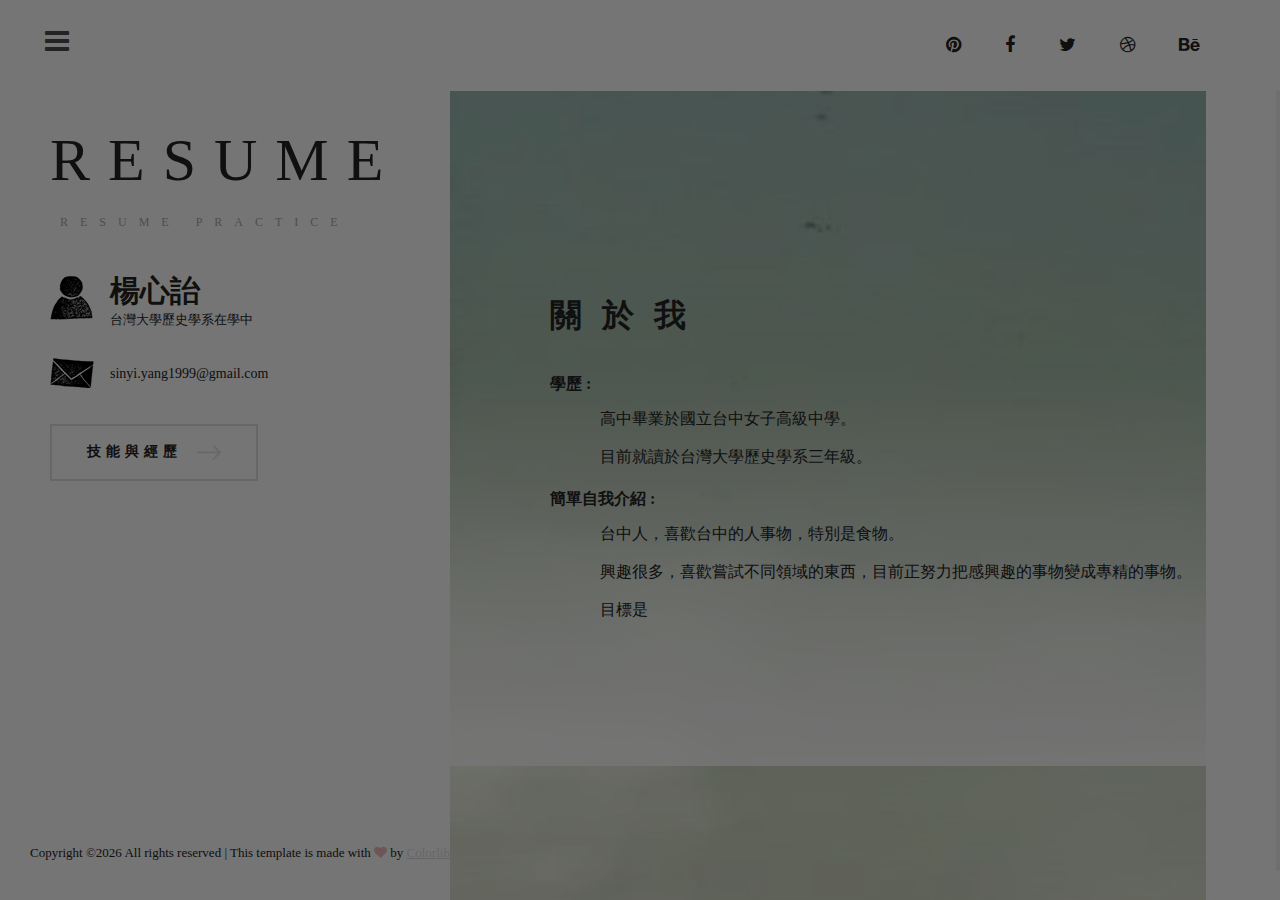
==== about.html @ d076d5e2 "Add files via upload" ====
<!DOCTYPE html>
<html lang="zxx">
<head>
	<title>B06103059 RESUME</title>
	<meta charset="UTF-8">
	<meta name="description" content="Nissa Photography studio html template">
	<meta name="keywords" content="industry, html">
	<meta name="viewport" content="width=device-width, initial-scale=1.0">
	
	<!-- Favicon -->
	<link href="img/favicon.ico" rel="shortcut icon"/>

	<!-- Google font -->
	<link href="https://fonts.googleapis.com/css?family=Open+Sans:300,300i,400,400i,600,600i,700,700i&display=swap" rel="stylesheet">
	<link href="https://fonts.googleapis.com/css?family=Playfair+Display:400,900&display=swap" rel="stylesheet">

	<!-- Stylesheets -->
	<link rel="stylesheet" href="css/bootstrap.min.css"/>
	<link rel="stylesheet" href="css/font-awesome.min.css"/>
	<link rel="stylesheet" href="css/magnific-popup.css"/>
	<link rel="stylesheet" href="css/owl.carousel.min.css"/>

	<!-- Main Stylesheets -->
	<link rel="stylesheet" href="css/style.css"/>


	<!--[if lt IE 9]>
		<script src="https://oss.maxcdn.com/html5shiv/3.7.2/html5shiv.min.js"></script>
		<script src="https://oss.maxcdn.com/respond/1.4.2/respond.min.js"></script>
	<![endif]-->

</head>
<body>
	<!-- Page Preloder -->
	<div id="preloder">
		<div class="loader"></div>
	</div>

	<!-- Main section start -->
	<div class="main-site-warp">
		<div class="site-menu-warp">
			<div class="close-menu">x</div>
			<!-- Main menu -->
			<ul class="site-menu">
				<li><a href="index.html">首頁</a></li>
				<li><a href="about.html" class="active">關於我</a></li>
				<li><a href="portfolio.html">經歷</a></li>
				<li><a href="contact.html">聯絡</a></li>
			</ul>
		</div>
		<header class="header-section">
			<div class="nav-switch">
				<i class="fa fa-bars"></i>
			</div>
			<div class="header-social">
				<a href=""><i class="fa fa-pinterest"></i></a>
				<a href=""><i class="fa fa-facebook"></i></a>
				<a href=""><i class="fa fa-twitter"></i></a>
				<a href=""><i class="fa fa-dribbble"></i></a>
				<a href=""><i class="fa fa-behance"></i></a>
			</div>
		</header>
		<div class="site-content-warp">
			<!-- Left Side section -->
			<div class="main-sidebar">
				<div class="mb-warp">
					<a href="index.html" class="site-logo">
						<h2>RESUME</h2>
						<p>Resume Practice</p>
					</a>
					<div class="about-info">
						<h2>楊心詒</h2>
						<p>台灣大學歷史學系在學中</p>
					</div>
					<ul class="contact-info">
						<li><a href="sinyi.yang1999@gmail.com">sinyi.yang1999@gmail.com</a></li>
					</ul>
					<a href="portfolio.html" class="site-btn">技能與經歷<img src="img/arrow-right.png" alt=""></a>
				</div>
			</div>
			<!-- Left Side section end -->
			<!-- Page start -->
			<div class="page-section about-page">
				<div class="about-section">
					<div class="video-section set-bg" data-setbg="img/about_background.png">
						<div class="about-box">
							<h2>關於我</h2>
							<div class="introduction">
								<h5>學歷 : </h5>
								<p>高中畢業於國立台中女子高級中學。</p>
								<p>目前就讀於台灣大學歷史學系三年級。</p>
								<h5>簡單自我介紹 : </h5>
								<p>台中人，喜歡台中的人事物，特別是食物。</p>
								<p>興趣很多，喜歡嘗試不同領域的東西，目前正努力把感興趣的事物變成專精的事物。</p>
								<p>目標是</p>
							</div>	
						</div>
					</div>
				</div>
			</div>
			<!-- Page end -->
		</div>
		<div class="copyright"><p><!-- Link back to Colorlib can't be removed. Template is licensed under CC BY 3.0. -->
  Copyright &copy;<script>document.write(new Date().getFullYear());</script> All rights reserved | This template is made with <i class="fa fa-heart" aria-hidden="true"></i> by <a href="https://colorlib.com" target="_blank">Colorlib</a>
  <!-- Link back to Colorlib can't be removed. Template is licensed under CC BY 3.0. --></p></div>
	</div>
	<!-- Main section end -->
	
	<!--====== Javascripts & Jquery ======-->
	<script src="js/jquery-3.2.1.min.js"></script>
	<script src="js/bootstrap.min.js"></script>
	<script src="js/owl.carousel.min.js"></script>
	<script src="js/jquery.nicescroll.min.js"></script>
	<script src="js/circle-progress.min.js"></script>
	<script src="js/jquery.magnific-popup.min.js"></script>
	<script src="js/main.js"></script>

	</body>
</html>
---- css/style.css ----
/* ==================================
-------------------------------------
  NISSA - PHOTOGRAPHY STUDIO TEMPLATE
  Version: 1.0
 ------------------------------------
 ====================================*/

 
/*----------------------------------------*/
/* Template default CSS
/*----------------------------------------*/

html,
body {
	height: 100%;
	/*font-family: "Open Sans", sans-serif;*/
	font-family: "Yu Mincho";
	-webkit-font-smoothing: antialiased;
}

h1,
h2,
h3,
h4,
h5,
h6 {
	margin: 0;
	color: #242424;
	font-weight: 700;
	font-family: "Yu Mincho", serif;
}

h1 {
	font-size: 70px;
}

h2 {
	font-size: 36px;
}

h3 {
	font-size: 30px;
}

h4 {
	font-size: 24px;
}

h5 {
	font-size: 18px;
}

h6 {
	font-size: 16px;
}

p {
	font-size: 13px;
	color: #242424;
	line-height: 2;
}

img {
	max-width: 100%;
}

input:focus,
select:focus,
button:focus,
textarea:focus {
	outline: none;
}

a:hover,
a:focus {
	text-decoration: none;
	outline: none;
}

ul,
ol {
	padding: 0;
	margin: 0;
}

/*---------------------
Helper CSS
 -----------------------*/

.section-title {
	text-align: center;
}

.section-title h2 {
	font-size: 36px;
}

.set-bg {
	background-repeat: no-repeat;
	background-size: cover;
	background-position: top center;
}

.spad {
	padding-top: 105px;
	padding-bottom: 105px;
}

.text-white h1,
.text-white h2,
.text-white h3,
.text-white h4,
.text-white h5,
.text-white h6,
.text-white p,
.text-white span,
.text-white li,
.text-white a {
	color: #fff;
}

/*---------------------
Commom elements
 -----------------------*/

.elements-section {
	padding-right: 30px;
	height: 100%;
}

.element {
	margin-bottom: 70px;
}

.element .el-title {
	margin-bottom: 40px;
}

.element .container {
	margin-left: -15px;
}

/* buttons */

.site-btn {
	display: inline-block;
	font-size: 14px;
	font-weight: 700;
	min-width: 167px;
	padding: 19px 35px;
	text-transform: uppercase;
	color: #242424;
	line-height: 1;
	cursor: pointer;
	text-align: center;
	letter-spacing: 5px;
	border: 2px solid #e1e1e1;
	background: transparent;
}

.site-btn:hover {
	color: #242424;
}

.site-btn img {
	margin-left: 15px;
}

.site-btn.sb-solid {
	background: #242424;
	border-color: #242424;
	color: #fff;
}

.site-btn.sb-solid:hover {
	color: #fff;
}

.site-btn.sb-dark {
	border-color: #242424;
}

/* Preloder */

#preloder {
	position: fixed;
	width: 100%;
	height: 100%;
	top: 0;
	left: 0;
	z-index: 999999;
	background: #000;
}

.loader {
	width: 40px;
	height: 40px;
	position: absolute;
	top: 50%;
	left: 50%;
	margin-top: -13px;
	margin-left: -13px;
	border-radius: 60px;
	animation: loader 0.8s linear infinite;
	-webkit-animation: loader 0.8s linear infinite;
}

@keyframes loader {
	0% {
		-webkit-transform: rotate(0deg);
		transform: rotate(0deg);
		border: 4px solid #f44336;
		border-left-color: transparent;
	}
	50% {
		-webkit-transform: rotate(180deg);
		transform: rotate(180deg);
		border: 4px solid #673ab7;
		border-left-color: transparent;
	}
	100% {
		-webkit-transform: rotate(360deg);
		transform: rotate(360deg);
		border: 4px solid #f44336;
		border-left-color: transparent;
	}
}

@-webkit-keyframes loader {
	0% {
		-webkit-transform: rotate(0deg);
		border: 4px solid #f44336;
		border-left-color: transparent;
	}
	50% {
		-webkit-transform: rotate(180deg);
		border: 4px solid #673ab7;
		border-left-color: transparent;
	}
	100% {
		-webkit-transform: rotate(360deg);
		border: 4px solid #f44336;
		border-left-color: transparent;
	}
}

/* Accordion */

.accordion-area .panel {
	margin-bottom: 19px;
}

.accordion-area .panel-header.active .panel-link {
	color: #fff;
	background-color: #242424;
	border-color: #000;
}

.accordion-area .panel-header.active .panel-link.collapsed {
	color: #242424;
	background-color: transparent;
	border-color: #e1e1e1;
}

.accordion-area .panel-link:after {
	content: "";
	position: absolute;
	width: 20px;
	height: 10px;
	right: 19px;
	top: 50%;
	margin-top: -5px;
	margin-left: -4px;
	background-image: url("../img/arrow-down.png");
	background-repeat: no-repeat;
	-webkit-transform: rotate(0deg);
	transform: rotate(0deg);
	-webkit-transition: all 0.3s;
	transition: all 0.3s;
}

.accordion-area .panel-header.active .panel-link:after {
	-webkit-transform: rotate(180deg);
	transform: rotate(180deg);
}

.accordion-area .panel-header.active .panel-link.collapsed:after {
	-webkit-transform: rotate(0deg);
	transform: rotate(0deg);
}

.accordion-area .panel-link {
	text-align: left;
	background-color: transparent;
	position: relative;
	width: 100%;
	padding: 17px 40px;
	padding-left: 30px;
	font-size: 14px;
	text-transform: uppercase;
	color: #212121;
	font-weight: 700;
	line-height: 1.3;
	cursor: pointer;
	display: block;
	border: 2px solid #e1e1e1;
	-webkit-transition: all 0.4s ease-out 0s;
	transition: all 0.4s ease-out 0s;
}

.accordion-area .panel-body p {
	margin-bottom: 0;
	padding-top: 20px;
}

.accordion-area .panel-body {
	padding: 0 5px;
}

/* Tab */

.tab-element .nav-tabs {
	border-bottom: none;
	margin-bottom: 25px;
}

.tab-element .nav-item {
	margin-right: 10px;
	margin-bottom: 10px;
}

.tab-element .nav-tabs .nav-link {
	border: 2px solid #e1e1e1;
	text-align: left;
	background-color: transparent;
	border-radius: 0;
	position: relative;
	width: 100%;
	padding: 17px 30px;
	font-size: 14px;
	text-transform: uppercase;
	color: #323232;
	font-weight: 700;
	line-height: 1.3;
	cursor: pointer;
}

.tab-element .nav-tabs .nav-item:last-child {
	margin-right: 0;
}

.tab-element .nav-tabs .nav-link.active {
	background: #242424;
	color: #fff;
	border-color: #242424;
}

.tab-element .tab-pane p {
	margin-bottom: 0;
}

/* circle progress  */

.circle-item-warp {
	margin-bottom: 30px;
	overflow: hidden;
}

.circle-progress {
	float: left;
	margin-right: 10px;
}

.circle-progress canvas {
	-webkit-transform: rotate(90deg);
	transform: rotate(90deg);
}

.circle-progress .circle-warp {
	float: left;
	margin-right: 20px;
}

.circle-progress h2 {
	padding-bottom: 18px;
	overflow: hidden;
	font-size: 72px;
	font-family: "Playfair Display", serif;
	line-height: 1;
	font-weight: 900;
	position: relative;
}

.circle-progress h2 span {
	font-size: 40px;
	position: relative;
	top: -30px;
}

.circle-progress-text {
	padding-top: 15px;
}

.circle-progress-text h5 {
	font-weight: 700;
}

.circle-progress-text p {
	margin-bottom: 0;
	color: #828282;
}

/* Icons box  */

.icon-box {
	margin-bottom: 30px;
}

.icon-box .ib-head {
	overflow: hidden;
	display: block;
	margin-bottom: 20px;
}

.icon-box .ib-icon {
	float: left;
	width: 64px;
}

.icon-box h5 {
	padding-top: 5px;
	overflow: hidden;
}

/*------------------
Main Site warp
 ---------------------*/

.main-site-warp {
	height: 100%;
	width: 100%;
	position: relative;
}

.main-site-warp.push-side {
	overflow: hidden;
}

.main-site-warp.push-side .header-section {
	-webkit-transform: translateX(614px);
	transform: translateX(614px);
}

.main-site-warp.push-side .site-content-warp {
	-webkit-transform: translateX(614px);
	transform: translateX(614px);
}

.main-site-warp.push-side .site-menu-warp {
	left: 0;
}

.main-site-warp.push-side .nav-switch {
	opacity: 0;
	visibility: hidden;
}

body.push-side {
	overflow: hidden;
}

body.push-side .nicescroll-rails.nicescroll-rails-hr,
body.push-side #ascrail2000-hr {
	-webkit-transform: translateX(614px);
	transform: translateX(614px);
	-webkit-transition: all 0.4s;
	transition: all 0.4s;
}

.site-menu-warp {
	position: fixed;
	width: 400px;
	height: 100%;
	left: -620px;
	top: 0;
	background: #242424;
	overflow-y: auto;
	z-index: 9999;
	-webkit-transition: all 0.4s;
	transition: all 0.4s;
}

.close-menu {
	font-size: 30px;
	color: #fff;
	margin-left: 48px;
	padding-top: 32px;
	cursor: pointer;
}

.site-menu {
	list-style: none;
	padding-left: 120px;
	padding-top: 160px;
}

.site-menu li {
	display: block;
}

.site-menu li a {
	display: block;
	font-size: 30px;
	color: #fff;
	padding-bottom: 5px;
	margin-bottom: 20px;
	position: relative;
}

.site-menu li a:after {
	position: absolute;
	content: "";
	width: 0;
	height: 3px;
	left: 0;
	bottom: 0;
	background: #fff;
	-webkit-transition: 0.3s;
	transition: 0.3s;
}

.site-menu li a:hover:after,
.site-menu li a.active:after {
	width: 30px;
}

.menu-social {
	padding-left: 185px;
	padding-top: 50px;
}

.menu-social a {
	display: inline-block;
	color: #fff;
	font-size: 18px;
	margin-right: 30px;
	padding: 5px;
	margin-bottom: 20px;
}

/* Header section */

.header-section {
	position: absolute;
	width: 100%;
	top: 0;
	left: 0;
	overflow: hidden;
	padding: 27px 45px;
	z-index: 999;
	background: #fff;
	-webkit-transform: translateX(0);
	transform: translateX(0);
	-webkit-transition: all 0.4s;
	transition: all 0.4s;
}

.nav-switch {
	float: left;
	font-size: 28px;
	color: #4e4e4e;
	line-height: 0;
	cursor: pointer;
	opacity: 1;
	-webkit-transition: all 0.4s;
	transition: all 0.4s;
}

.header-social {
	float: right;
}

.header-social a {
	display: inline-block;
	color: #242424;
	font-size: 18px;
	margin-right: 30px;
	padding: 5px;
}

.site-content-warp {
	position: relative;
	height: 100%;
	padding-top: 91px;
	padding-left: 614px;
	-webkit-transform: translateX(0);
	transform: translateX(0);
	-webkit-transition: all 0.4s;
	transition: all 0.4s;
}

/* Left Side section */

.main-sidebar {
	position: absolute;
	width: 614px;
	height: 100%;
	left: 0;
	top: 0;
	z-index: 99;
}

.main-sidebar .mb-warp {
	padding: 151px 95px 100px 145px;
}

.site-logo {
	display: block;
	margin-bottom: 20px;
}

.site-logo h2 {
	font-size: 60px;
	line-height: 100px;
	text-transform: uppercase;
	font-weight: 400;
	letter-spacing: 18px;
}

.site-logo p {
	font-size: 12px;
	text-transform: uppercase;
	color: #aaaaaa;
	letter-spacing: 12px;
	padding-left: 10px;
	margin-bottom: 0;
}

.about-info {
	list-style: none;
	margin-bottom: 30px;
	position: relative;
}

.about-info:after {
	position: absolute;
	content: "";
	width: 44px;
	height: 47px;
	left: 0px;
	top: 0px;
	background: url("../img/icons/me.png") no-repeat;
}

.about-info h2 {
	font-weight: 900;
	font-size: 30px;
	margin-left: 60px;
	margin-top:40px;
	line-height: 1.1;
}

.about-info p {
	margin-left: 60px;
}

.contact-info {
	list-style: none;
	margin-bottom: 40px;
	margin-left:20px;
	position: relative;
}

.contact-info:after {
	position: absolute;
	content: "";
	width: 44px;
	height: 32px;
	left: -20px;
	top: -5px;
	background: url("../img/icons/email.png") no-repeat;
}

.contact-info li {
	font-size: 14px;
	color: #aaaaaa;
	margin-left: 40px;
	margin-bottom: 5px;
}

.contact-info li a {
	color: #242424;
}

.copyright {
	font-size: 13px;
	color: rgba(130, 130, 130, 0.29);
	position: fixed;
	height: 80px;
	width: 614px;
	left: 0;
	bottom: 0;
	background: #fff;
	padding-left: 145px;
	padding-top: 20px;
}

.copyright a {
	color: rgba(130, 130, 130, 0.29);
	text-decoration: underline;
}

.copyright i {
	color: rgba(204, 17, 17, 0.29);
}

/*------------------
Hero section
 ---------------------*/

.hero-track {
	padding-bottom: 50px;
	overflow: hidden;
}

.hs-item {
	height: 750px;
	max-width:240px;
	float: left;
	margin-left: 30px;
	position: relative;
}


.hs-item:last-child {
	margin-right: 0;
}

.hs-item .hs-info {
	position: absolute;
	left: 0;
	bottom: 0;
	width: 240px;
	height: 455px;
	padding: 44px 0 10px 0;
	background: linear-gradient(rgba(255,255,255,0),rgba(255,255,255,0.7));
	z-index: 1;
}

.hs-item .hs-info:hover {
	position: absolute;
	left: 0;
	bottom: 0;
	width: 240px;
	height: 455px;
	padding: 44px 0 10px 0;
	background:rgba(150,150,150,0.3);
	transition-duration:2s;
	z-index: 1;
}

.hs-item .hs-info p {
	margin-bottom: 5px;
	margin-left:30px;
}

.hs-item .hs-info h5 {
	margin-bottom: 5px;
	margin-top: 320px;
	margin-left:30px;
}

.nicescroll-rails.nicescroll-rails-hr,
#ascrail2000-hr {
	max-width: calc(100% - 717px);
	overflow: hidden;
}

/* --------------
 =================
Other pages
 =================
 -----------------*/

.page-section {
	height: 100%;
}

/* ----------------
About Page
 ---------------------*/

.about-section {
	height: 100%;
	padding-right: 74px;
}

.video-section {
	height: calc(100%);
	margin-bottom: 30px;
	display: -webkit-box;
	display: -ms-flexbox;
	display: flex;
	-webkit-box-align: center;
	-ms-flex-align: center;
	align-items: center;
	-webkit-box-pack: center;
	-ms-flex-pack: center;
	justify-content: center;
}

.about-box {
	background:linear-gradient(rgba(255,255,255,0),rgba(255,255,255,0.9));
	height:390px;
	width: 842px;
	margin-top: 150px;
}

.about-box h2{
	font-size : 32px;
	letter-spacing:20px;
	margin-top: -80px;
	margin-left: 100px;
}
.about-box .introduction {
	margin-top: 40px;
	margin-left: 100px;
}

.about-box .introduction h5 {
	font-size : 16px;
	font-style:bold;
	margin-bottom:20px;
}

.about-box .introduction p {
	font-size : 16px;
	margin-top:-10px;
	margin-left:50px;
}

/* ----------------
Blog page
 ---------------------*/

.blog-page {
	padding-right: 70px;
}

.blog-posts {
	height: 100%;
}

.blog-post-item {
	margin-bottom: 20px;
}

.blog-post-item:last-child {
	margin-bottom: 80px;
}

.blog-thumb {
	height: 566px;
}

.post-date {
	background: #fff;
	width: 138px;
	height: 84px;
	padding-top: 5px;
	padding-left: 10px;
	overflow: hidden;
}

.post-date h3 {
	float: left;
	font-family: "Playfair Display", serif;
	font-weight: 900;
	font-size: 48px;
	margin-right: 15px;
}

.post-date p {
	padding-top: 17px;
	line-height: 1.4;
}

.blog-content {
	width: calc(100% - 138px);
	background: #fff;
	padding: 55px 58px;
	margin-top: -133px;
	margin-left: 62px;
}

.blog-content h2 a {
	color: #242424;
}

.blog-metas {
	padding-top: 15px;
	margin-bottom: 30px;
}

.blog-metas .blog-meta {
	display: inline-block;
	position: relative;
	font-size: 13px;
	padding-right: 20px;
	margin-right: 22px;
	margin-bottom: 10px;
}

.blog-metas .blog-meta:after {
	position: absolute;
	content: "|";
	font-size: 13px;
	color: #828282;
	right: 0;
	top: 0;
}

.blog-metas .blog-meta:last-child {
	padding-right: 0;
	margin-right: 0;
}

.blog-metas .blog-meta:last-child:after {
	display: none;
}

.blog-comments {
	padding-top: 60px;
}

.blog-comments h4 {
	margin-bottom: 40px;
}

.comments-list {
	list-style: none;
}

.comments-list li {
	display: block;
	margin-bottom: 43px;
}

.comments-list .blog-avator {
	float: left;
	margin-right: 44px;
}

.comments-list .blog-avator img {
	width: 67px;
	height: 67px;
	border-radius: 50%;
}

.comments-list .comment-text {
	overflow: hidden;
}

.comments-list .comment-text h6 {
	font-weight: 600;
}

.comments-list .comment-text span {
	font-size: 13px;
	color: #828282;
}

.comments-list .comment-text p {
	padding-top: 10px;
	margin-bottom: 10px;
}

.comments-list .comment-text a {
	font-size: 13px;
	color: #242424;
	text-decoration: underline;
}

/* ----------------
Portfolio page
 ---------------------*/

.portfolio-section {
	padding-right: 30px;
	margin-left: -3px;
	height: 100%;
}

.portfolio-item {
	position: relative;
	padding: 0 3px;
	margin-bottom: 41px;
}

.portfolio-item img {
	min-width: 100%;
}

.portfolio-item .portfolio1 .pi-info {
	position: absolute;
	left: 0;
	bottom: 0;
	width: 221px;
	padding: 44px 0 10px 0;
	background:rgba(255,255,255,0.9);
	z-index: 1;
}

.portfolio-item .portfolio1.open .pi-info {
	position: absolute;
	left: 0;
	top: 0;
	width: 900px;
	height: 550px;
	padding: 44px 0 10px 0;
	background:rgba(255,255,255,1);
	z-index: 2;
}

.portfolio-item .portfolio1 .pi-info:hover {
	background:rgba(255,255,255,0.7);
	transition-duration:1s;
	z-index: 1;
}

.portfolio-item .portfolio1.open .pi-info:hover {
	background:rgba(255,255,255,0.9);
	transition-duration:1s;
	z-index: 2;
}

.portfolio-item .portfolio1 .pi-info h5 {
	margin-bottom: 5px;
	margin-left: 20px;
	letter-spacing: 10px;
}

.portfolio-item .portfolio1.open .pi-info h5 {
	margin-bottom: 5px;
	margin-left: 20px;
	letter-spacing: 10px;
}

.portfolio-item .portfolio1 .pi-info p {
	margin-bottom: 5px;
	margin-left: 20px;
}

.portfolio-item .portfolio1.open .pi-info p {
	margin-bottom: 5px;
	margin-left: 20px;
	color:rgba(100,100,100);
}

.portfolio-item .portfolio1 .pi-info .portfolio1-detail {
	display: none;
}

.portfolio-item .portfolio1.open .pi-info .portfolio1-detail {
	display: block;
	margin-top: 30px;
	margin-bottom: 5px;
	margin-left: 20px;
}

.portfolio-item .portfolio1.open .pi-info .portfolio1-detail p{
	font-size:16px;
}

.portfolio-item .portfolio2 .pi-info {
	position: absolute;
	left: 0;
	bottom: 0;
	width: 221px;
	padding: 44px 0 10px 0;
	background:rgba(255,255,255,0.9);
	z-index: 1;
}

.portfolio-item .portfolio2.open .pi-info {
	position: absolute;
	left: 0;
	top: -310px;
	width: 900px;
	height: 550px;
	padding: 44px 0 10px 0;
	background:rgba(255,255,255,1);
	z-index: 2;
}

.portfolio-item .portfolio2 .pi-info:hover {
	background:rgba(255,255,255,0.7);
	transition-duration:1s;
	z-index: 1;
}

.portfolio-item .portfolio2.open .pi-info:hover {
	background:rgba(255,255,255,0.9);
	transition-duration:1s;
	z-index: 2;
}

.portfolio-item .portfolio2 .pi-info h5 {
	margin-bottom: 5px;
	margin-left: 20px;
	letter-spacing: 10px;
}

.portfolio-item .portfolio2.open .pi-info h5 {
	margin-bottom: 5px;
	margin-left: 20px;
	letter-spacing: 10px;
}

.portfolio-item .portfolio2 .pi-info p {
	margin-bottom: 5px;
	margin-left: 20px;
}

.portfolio-item .portfolio2.open .pi-info p {
	margin-bottom: 5px;
	margin-left: 20px;
}

.portfolio-item .portfolio2 .pi-info .portfolio2-detail {
	display: none;
}

.portfolio-item .portfolio2.open .pi-info .portfolio2-detail {
	display: block;
	margin-top:30px;
	margin-bottom: 5px;
	margin-left: 20px;
}

.portfolio-item .portfolio2.open .pi-info .portfolio2-detail p{
	font-size:16px;
}

.portfolio-item .portfolio3 .pi-info {
	position: absolute;
	left: 0;
	bottom: 0;
	width: 221px;
	padding: 44px 0 10px 0;
	background:rgba(255,255,255,0.9);
	z-index: 1;
}

.portfolio-item .portfolio3.open .pi-info {
	position: absolute;
	left: -300px;
	top: 0;
	width: 900px;
	height: 550px;
	padding: 44px 0 10px 0;
	background:rgba(255,255,255,1);
	z-index: 2;
}

.portfolio-item .portfolio3 .pi-info:hover {
	background:rgba(255,255,255,0.7);
	transition-duration:1s;
	z-index: 1;
}

.portfolio-item .portfolio3.open .pi-info:hover {
	background:rgba(255,255,255,0.9);
	transition-duration:1s;
	z-index: 2;
}

.portfolio-item .portfolio3 .pi-info h5 {
	margin-bottom: 5px;
	margin-left: 20px;
	letter-spacing: 10px;
}

.portfolio-item .portfolio3.open .pi-info h5 {
	margin-bottom: 5px;
	margin-left: 20px;
	letter-spacing: 10px;
}

.portfolio-item .portfolio3 .pi-info p {
	margin-bottom: 5px;
	margin-left: 20px;
}

.portfolio-item .portfolio3 .pi-info .portfolio3-detail {
	display: none;
}

.portfolio-item .portfolio3.open .pi-info .portfolio3-detail {
	display: block;
	margin-top:30px;
	margin-bottom: 5px;
	margin-left: 20px;
}

.portfolio-item .portfolio3.open .pi-info .portfolio3-detail p{
	font-size:16px;
}

.portfolio-item .portfolio4.open .pi-info p {
	margin-bottom: 5px;
	margin-left: 20px;
}

.portfolio-item .portfolio4 .pi-info {
	position: absolute;
	left: 0;
	bottom: 0;
	width: 221px;
	padding: 44px 0 10px 0;
	background:rgba(255,255,255,0.9);
	z-index: 1;
}

.portfolio-item .portfolio4.open .pi-info {
	position: absolute;
	left: -600px;
	top: 0;
	width: 900px;
	height: 550px;
	padding: 44px 0 10px 0;
	background:rgba(255,255,255,1);
	z-index: 2;
}

.portfolio-item .portfolio4 .pi-info:hover {
	background:rgba(255,255,255,0.7);
	transition-duration:1s;
	z-index: 1;
}

.portfolio-item .portfolio4.open .pi-info:hover {
	background:rgba(255,255,255,0.9);
	transition-duration:1s;
	z-index: 2;
}

.portfolio-item .portfolio4 .pi-info h5 {
	margin-bottom: 5px;
	margin-left: 20px;
	letter-spacing: 10px;
}

.portfolio-item .portfolio4.open .pi-info h5 {
	margin-bottom: 5px;
	margin-left: 20px;
	letter-spacing: 10px;
}

.portfolio-item .portfolio4 .pi-info p {
	margin-bottom: 5px;
	margin-left: 20px;
}

.portfolio-item .portfolio4.open .pi-info p {
	margin-bottom: 5px;
	margin-left: 20px;
}

.portfolio-item .portfolio4 .pi-info .portfolio4-detail {
	display: none;
}

.portfolio-item .portfolio4.open .pi-info .portfolio4-detail {
	display: block;
	margin-top:30px;
	margin-bottom: 5px;
	margin-left: 20px;
}

.portfolio-item .portfolio4.open .pi-info .portfolio4-detail p{
	font-size:16px;
}

.portfolio-item .portfolio5 .pi-info {
	position: absolute;
	left: 0;
	bottom: 0;
	width: 221px;
	padding: 44px 0 10px 0;
	background:rgba(255,255,255,0.9);
	z-index: 1;
}

.portfolio-item .portfolio5.open .pi-info {
	position: absolute;
	left: -300px;
	top: -232px;
	width: 900px;
	height: 550px;
	padding: 44px 0 10px 0;
	background:rgba(255,255,255,1);
	z-index: 2;
}

.portfolio-item .portfolio5 .pi-info:hover {
	background:rgba(255,255,255,0.7);
	transition-duration:1s;
	z-index: 1;
}

.portfolio-item .portfolio5.open .pi-info:hover {
	background:rgba(255,255,255,0.9);
	transition-duration:1s;
	z-index: 2;
}

.portfolio-item .portfolio5 .pi-info h5 {
	margin-bottom: 5px;
	margin-left: 20px;
	letter-spacing: 10px;
}

.portfolio-item .portfolio5.open .pi-info h5 {
	margin-bottom: 5px;
	margin-left: 20px;
	letter-spacing: 10px;
}

.portfolio-item .portfolio5 .pi-info p {
	margin-bottom: 5px;
	margin-left: 20px;
}

.portfolio-item .portfolio5.open .pi-info p {
	margin-bottom: 5px;
	margin-left: 20px;
}

.portfolio-item .portfolio5 .pi-info .portfolio5-detail {
	display: none;
}

.portfolio-item .portfolio5.open .pi-info .portfolio5-detail {
	display: block;
	margin-top: 30px;
	margin-bottom: 5px;
	margin-left: 20px;
}

.portfolio-item .portfolio5.open .pi-info .portfolio5-detail p{
	font-size:16px;
}

/* ----------------
Contact page
 -------------------*/

.contact-section {
	height: 100%;
	padding-right: 70px;
}

.contact-section .row {
	height: 100%;
}

.map {
	height: calc(100% - 60px);
	background: #ddd;
	position: relative;
}

.map iframe {
	position: absolute;
	width: 100%;
	height: 100%;
	left: 0;
	top: 0;
}

.contact-text-warp {
	padding-left: 15px;
	padding-top: 60px;
}

.contact-text {
	max-width: 570px;
	margin-bottom: 50px;
	padding-top: 140px;
}

.contact-text h2 {
	margin-bottom: 20px;
}

.contact-form {
	padding-bottom: 50px;
}

.contact-form input,
.contact-form textarea {
	width: 100%;
	height: 56px;
	padding: 0 22px;
	margin-bottom: 30px;
	font-size: 14px;
	font-style: italic;
	border: 2px solid #e1e1e1;
}

.contact-form textarea {
	height: 159px;
	padding: 20px 22px 10px;
	resize: none;
	margin-bottom: 45px;
}

/* ----------------
Responsive
 ---------------------*/

@media only screen and (min-width: 1200px) and (max-width: 1400px) {
	.main-sidebar,
	.copyright {
		width: 450px;
	}
	.copyright {
		padding-left: 30px;
	}
	.site-content-warp {
		padding-left: 450px;
	}
	.main-sidebar .mb-warp {
		padding: 110px 40px 91px 50px;
	}
	.portfolio-item .pi-info {
		padding: 15px 0 10px 0;
	}
	.milestone h2,
	.circle-progress {
		float: none;
	}
	.nicescroll-rails.nicescroll-rails-hr,
	#ascrail2000-hr {
		max-width: calc(100% - 550px);
	}
}

/* Medium screen : 992px. */

@media only screen and (min-width: 992px) and (max-width: 1199px) {
	.main-sidebar,
	.copyright {
		width: 350px;
	}
	.copyright {
		padding-left: 30px;
	}
	.site-logo h2 {
		font-size: 70px;
		line-height: 70px;
	}
	.site-logo p {
		font-size: 10px;
		letter-spacing: 8px;
		padding-left: 9px;
	}
	.site-content-warp {
		padding-left: 350px;
	}
	.main-sidebar .mb-warp {
		padding: 110px 30px 91px 50px;
	}
	.about-info h2 {
		font-size: 36px;
	}
	.portfolio-section {
		padding-bottom: 80px;
		padding-left: 1px;
	}
	.portfolio-item .pi-info {
		padding: 15px 0 10px 0;
	}
	.milestone h2 {
		float: none;
	}
	.map {
		height: 600px;
	}
	.elements-section {
		padding-right: 15px;
	}
	.nicescroll-rails.nicescroll-rails-hr,
	#ascrail2000-hr {
		max-width: calc(100% - 450px);
	}
}

/* Tablet :768px. */

@media only screen and (min-width: 768px) and (max-width: 991px) {
	.site-content-warp {
		padding-left: 0;
		height: auto;
	}
	.site-menu {
		padding-top: 80px;
	}
	.main-sidebar {
		position: relative;
		width: 100%;
		height: auto;
	}
	.video-section {
		height: 400px;
	}
	.about-section,
	.blog-page,
	.portfolio-section,
	.contact-section,
	.elements-section {
		padding: 0 15px;
		margin: 0;
	}
	.blog-post-item:last-child {
		margin-bottom: 0;
	}
	.contact-text-warp {
		padding-left: 0;
	}
	.map {
		height: 600px;
	}
	.copyright {
		position: relative;
		left: 0;
		bottom: 0;
		padding: 60px 15px 50px;
		text-align: center;
		width: 100%;
	}
	.nicescroll-rails.nicescroll-rails-hr,
	#ascrail2000-hr {
		max-width: calc(100% - 50px);
	}
}

/* Large Mobile :480px. */

@media only screen and (max-width: 767px) {
	.site-content-warp {
		padding-left: 0;
		height: auto;
	}
	.site-logo {
		margin-bottom: 50px;
	}
	.site-logo h2 {
		font-size: 70px;
		line-height: 70px;
	}
	.site-logo p {
		font-size: 10px;
		letter-spacing: 8px;
		padding-left: 9px;
	}
	.site-menu-warp {
		width: 100%;
		height: 100%;
		left: -100%;
	}
	.site-menu {
		padding: 40px 15px;
		max-width: 400px;
		margin: 0 auto;
	}
	.site-menu li a {
		font-size: 25px;
		margin-bottom: 10px;
	}
	.menu-social {
		padding: 0 15px;
		max-width: 400px;
		margin: 0 auto;
	}
	.main-sidebar {
		position: relative;
		width: 100%;
		height: auto;
	}
	.main-sidebar .mb-warp {
		padding: 100px 15px;
		padding-left: 50px;
		max-width: 420px;
		margin: 0 auto;
	}
	.hs-item {
		width: 100%;
		height: 600px;
	}
	.hs-item .hs-info {
		padding-left: 15px;
	}
	.hs-item .hs-info img {
		width: auto;
	}
	.video-section {
		height: 400px;
	}
	.about-section,
	.blog-page,
	.portfolio-section,
	.contact-section,
	.elements-section {
		padding: 0 15px;
		margin: 0;
	}
	.blog-post-item:last-child {
		margin-bottom: 0;
	}
	.contact-text-warp {
		padding-left: 0;
	}
	.map {
		height: 600px;
	}
	.copyright {
		position: relative;
		left: 0;
		bottom: 0;
		padding: 60px 15px 50px;
		text-align: center;
		width: 100%;
	}
	.nicescroll-rails.nicescroll-rails-hr,
	#ascrail2000-hr {
		max-width: calc(100% - 50px);
	}
	.blog-content {
		width: calc(100% - 30px);
		margin-left: 15px;
	}
	.hero-track .owl-nav {
		padding-top: 30px;
		text-align: center;
	}
	.hero-track .owl-nav button.owl-next,
	.hero-track .owl-nav button.owl-prev {
		width: 30px;
		height: 30px;
		color: #fff;
		text-align: center;
		border-radius: 50%;
		background: #242424;
		margin: 0 5px;
	}
}

/* Small Mobile :320px. */

@media only screen and (max-width: 479px) {
	.site-logo {
		margin-bottom: 50px;
	}
	.site-logo h2 {
		font-size: 60px;
		line-height: 70px;
	}
	.site-logo p {
		font-size: 10px;
		letter-spacing: 7px;
		padding-left: 9px;
	}
	.header-social {
		display: none;
	}
	.site-menu li a {
		font-size: 18px;
		margin-bottom: 5px;
	}
	.about-info h2 {
		font-size: 34px;
	}
	.blog-content {
		width: calc(100% - 10px);
		margin-left: 5px;
		padding: 40px 15px;
	}
	.comments-list .blog-avator {
		float: none;
		margin-bottom: 30px;
	}
	.portfolio-item .pi-info {
		width: 170px;
		padding: 15px 0 5px 0;
	}
	.menu-social a {
		margin-right: 15px;
	}
}
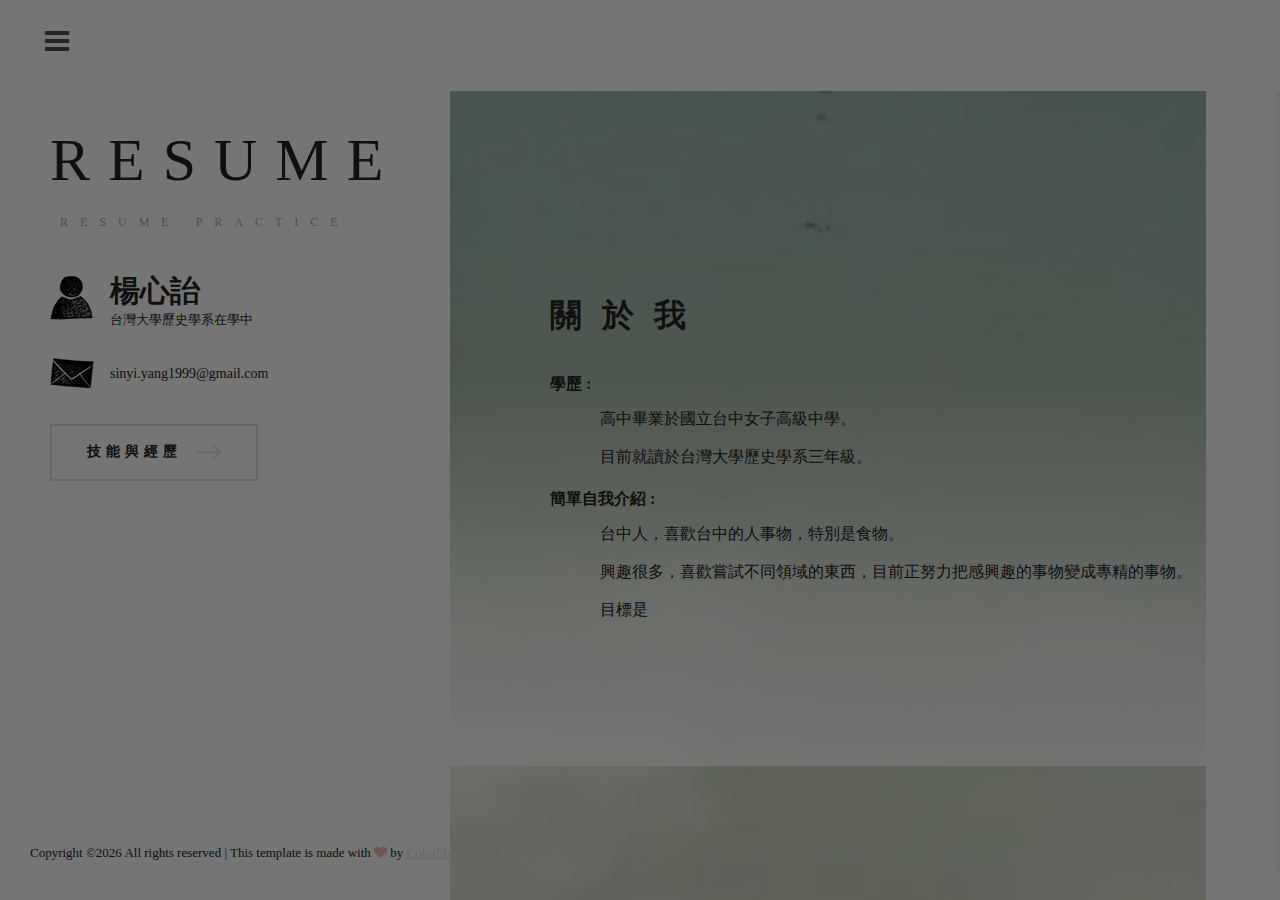
==== commit aadf5925: "Add files via upload" ====
--- a/about.html
+++ b/about.html
@@ -1,14 +1,14 @@
 <!DOCTYPE html>
 <html lang="zxx">
 <head>
-	<title>B06103059 RESUME</title>
+	<title>YANG SINYI'S RESUME</title>
 	<meta charset="UTF-8">
 	<meta name="description" content="Nissa Photography studio html template">
 	<meta name="keywords" content="industry, html">
 	<meta name="viewport" content="width=device-width, initial-scale=1.0">
 	
 	<!-- Favicon -->
-	<link href="img/favicon.ico" rel="shortcut icon"/>
+	<link href="img/siteicon.ico" rel="shortcut icon"/>
 
 	<!-- Google font -->
 	<link href="https://fonts.googleapis.com/css?family=Open+Sans:300,300i,400,400i,600,600i,700,700i&display=swap" rel="stylesheet">
@@ -51,13 +51,6 @@
 		<header class="header-section">
 			<div class="nav-switch">
 				<i class="fa fa-bars"></i>
-			</div>
-			<div class="header-social">
-				<a href=""><i class="fa fa-pinterest"></i></a>
-				<a href=""><i class="fa fa-facebook"></i></a>
-				<a href=""><i class="fa fa-twitter"></i></a>
-				<a href=""><i class="fa fa-dribbble"></i></a>
-				<a href=""><i class="fa fa-behance"></i></a>
 			</div>
 		</header>
 		<div class="site-content-warp">
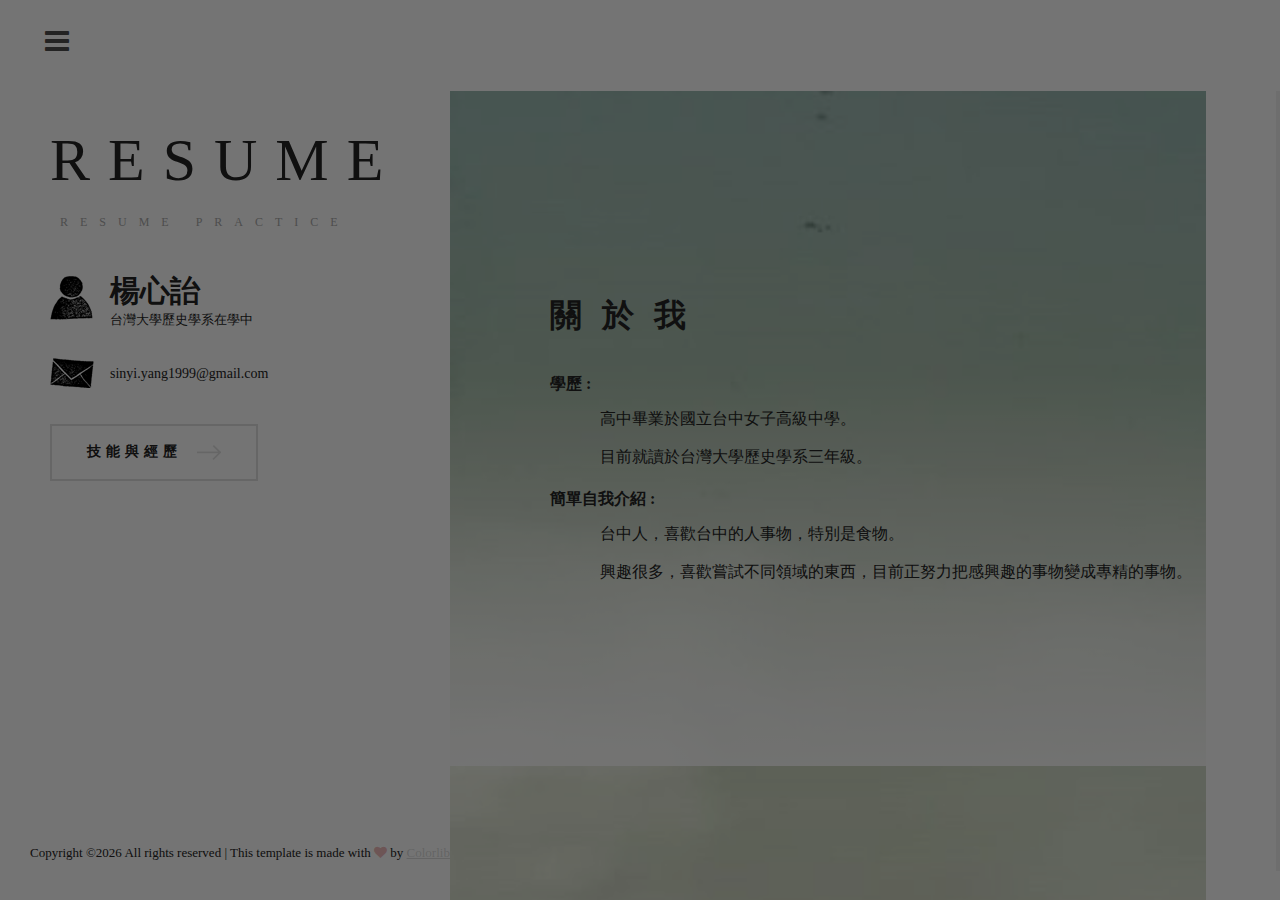
==== commit 30a9afc0: "Add files via upload" ====
--- a/about.html
+++ b/about.html
@@ -1,7 +1,7 @@
 <!DOCTYPE html>
 <html lang="zxx">
 <head>
-	<title>YANG SINYI'S RESUME</title>
+	<title>YANG SINYI</title>
 	<meta charset="UTF-8">
 	<meta name="description" content="Nissa Photography studio html template">
 	<meta name="keywords" content="industry, html">
@@ -85,7 +85,6 @@
 								<h5>簡單自我介紹 : </h5>
 								<p>台中人，喜歡台中的人事物，特別是食物。</p>
 								<p>興趣很多，喜歡嘗試不同領域的東西，目前正努力把感興趣的事物變成專精的事物。</p>
-								<p>目標是</p>
 							</div>	
 						</div>
 					</div>
--- a/css/style.css
+++ b/css/style.css
@@ -999,6 +999,7 @@
 
 .portfolio-item img {
 	min-width: 100%;
+	min-height: 100%;
 }
 
 .portfolio-item .portfolio1 .pi-info {
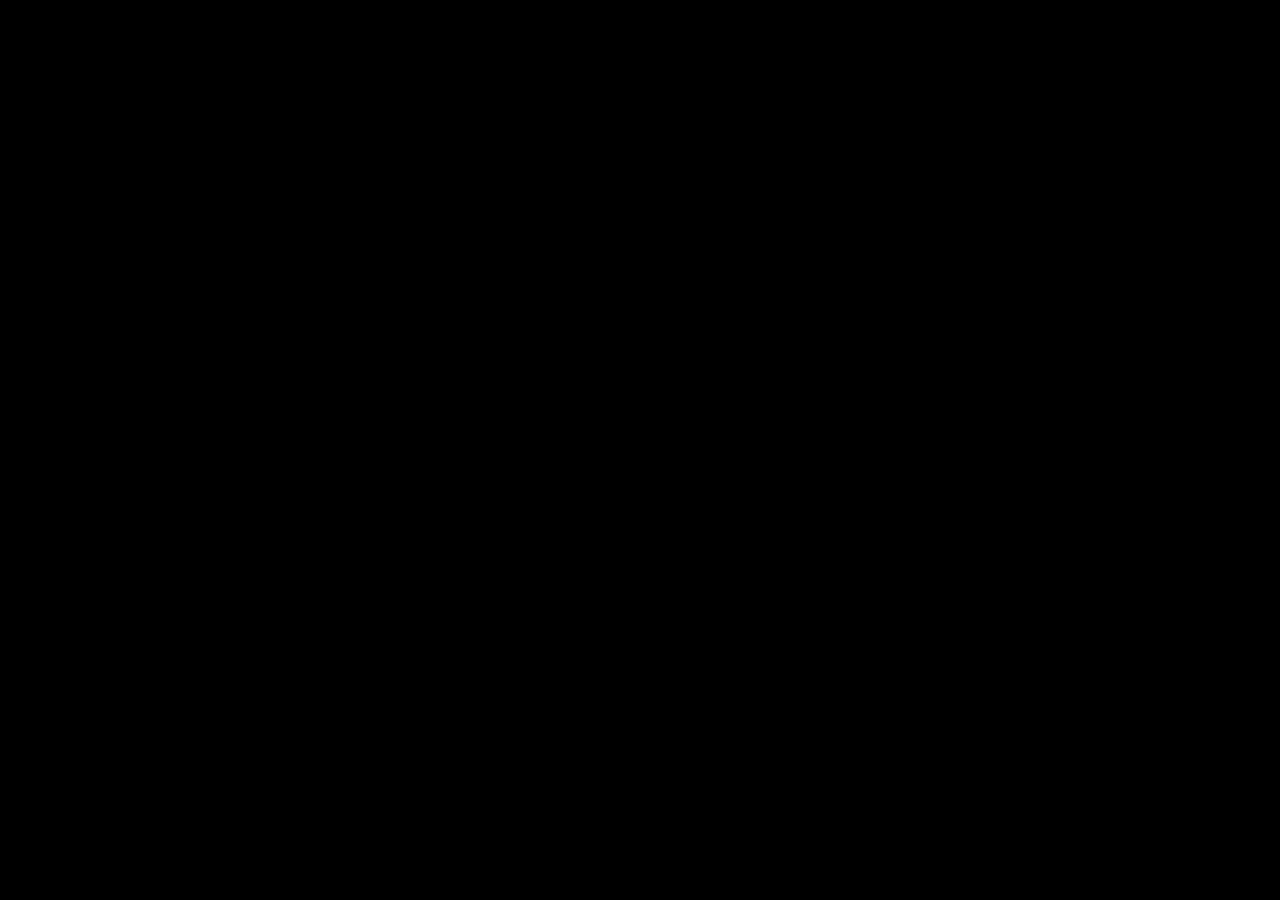
==== commit 08bcde4f: "Update about.html" ====
--- a/about.html
+++ b/about.html
@@ -63,7 +63,7 @@
 					</a>
 					<div class="about-info">
 						<h2>楊心詒</h2>
-						<p>台灣大學歷史學系在學中</p>
+						<p>台灣大學藝術史研究所在學中</p>
 					</div>
 					<ul class="contact-info">
 						<li><a href="sinyi.yang1999@gmail.com">sinyi.yang1999@gmail.com</a></li>
@@ -80,8 +80,9 @@
 							<h2>關於我</h2>
 							<div class="introduction">
 								<h5>學歷 : </h5>
-								<p>高中畢業於國立台中女子高級中學。</p>
-								<p>目前就讀於台灣大學歷史學系三年級。</p>
+								<p>國立台中女子高級中學。</p>
+								<p>國立台灣大學歷史學系。</p>
+								<p>目前就讀於國立台灣大學藝術史研究所。</p>
 								<h5>簡單自我介紹 : </h5>
 								<p>台中人，喜歡台中的人事物，特別是食物。</p>
 								<p>興趣很多，喜歡嘗試不同領域的東西，目前正努力把感興趣的事物變成專精的事物。</p>
--- a/css/style.css
+++ b/css/style.css
@@ -5,6 +5,17 @@
  ------------------------------------
  ====================================*/
 
+/*----------------------------------------*/
+/* Yu Mingcho Fonts
+/*----------------------------------------*/
+
+@font-face {
+  font-family: 'Yu Mincho';
+  src: url('../icon-fonts/yumin.woff') format("woff"),
+       url('../icon-fonts/yumin.ttf') format("truetype"),
+       url('../icon-fonts/yumin.eot') format("embedded-opentype");
+}
+
  
 /*----------------------------------------*/
 /* Template default CSS
@@ -13,8 +24,7 @@
 html,
 body {
 	height: 100%;
-	/*font-family: "Open Sans", sans-serif;*/
-	font-family: "Yu Mincho";
+	font-family: "Yu Mincho", sans-serif;
 	-webkit-font-smoothing: antialiased;
 }
 
@@ -27,7 +37,7 @@
 	margin: 0;
 	color: #242424;
 	font-weight: 700;
-	font-family: "Yu Mincho", serif;
+	font-family: "Yu Mincho", sans-serif;
 }
 
 h1 {
@@ -1459,7 +1469,7 @@
 		padding-left: 30px;
 	}
 	.site-logo h2 {
-		font-size: 70px;
+		font-size: 64px;
 		line-height: 70px;
 	}
 	.site-logo p {
@@ -1558,7 +1568,8 @@
 		margin-bottom: 50px;
 	}
 	.site-logo h2 {
-		font-size: 70px;
+		margin-top:-50px;
+		font-size: 60px;
 		line-height: 70px;
 	}
 	.site-logo p {
@@ -1597,17 +1608,22 @@
 		margin: 0 auto;
 	}
 	.hs-item {
-		width: 100%;
+		width: 320px;
 		height: 600px;
 	}
 	.hs-item .hs-info {
+		width: 320px;
 		padding-left: 15px;
+	}
+	
+	.hs-item .hs-info:hover {
+	width: 320px;
 	}
 	.hs-item .hs-info img {
 		width: auto;
 	}
 	.video-section {
-		height: 400px;
+		height: 600px;
 	}
 	.about-section,
 	.blog-page,
@@ -1617,6 +1633,21 @@
 		padding: 0 15px;
 		margin: 0;
 	}
+	
+	.about-box {
+	background:linear-gradient(rgba(255,255,255,0),rgba(255,255,255,0.9));
+	height:600px;
+	}
+	
+	.about-box h2{
+	margin-top: -50px;
+	margin-left: 10px;
+	}
+	.about-box .introduction {
+	margin-top: 40px;
+	margin-left: 10px;
+	}
+	
 	.blog-post-item:last-child {
 		margin-bottom: 0;
 	}
@@ -1665,7 +1696,7 @@
 		margin-bottom: 50px;
 	}
 	.site-logo h2 {
-		font-size: 60px;
+		font-size: 50px;
 		line-height: 70px;
 	}
 	.site-logo p {
@@ -1692,11 +1723,99 @@
 		float: none;
 		margin-bottom: 30px;
 	}
-	.portfolio-item .pi-info {
+	.hs-item {
+	height: 500px;
+	max-width:300px;
+	float: left;
+	margin-left: 30px;
+	position: relative;
+	}
+	
+	.hs-item .hs-info:hover {
+	width: 300px;
+	height: 500px;
+	}
+	
+	.about-box {
+	background:linear-gradient(rgba(255,255,255,0),rgba(255,255,255,0.9));
+	height:600px;
+	}
+	
+	.about-box h2{
+	margin-top: -50px;
+	margin-left: 10px;
+	}
+	.about-box .introduction {
+	margin-top: 40px;
+	margin-left: 10px;
+	}
+	
+	.portfolio-item .portfolio1 .pi-info {
 		width: 170px;
 		padding: 15px 0 5px 0;
 	}
+	.portfolio-item .portfolio1.open .pi-info {
+		width: 350px;
+		padding: 15px 0 5px 0;
+		padding: 15px 0 5px 0;
+		margin-bottom:30px;
+	}
+	.portfolio-item .portfolio1 .pi-info p {
+		margin-right:50px;
+	}
+	.portfolio-item .portfolio2 .pi-info {
+		width: 170px;
+		padding: 15px 0 5px 0;
+	}
+	.portfolio-item .portfolio2.open .pi-info {
+		width: 350px;
+		left: 0;
+		top: 0px;
+		padding: 15px 0 5px 0;
+	}
+	.portfolio-item .portfolio2 .pi-info p {
+		margin-right:50px;
+	}
+	.portfolio-item .portfolio3 .pi-info {
+		width: 170px;
+		padding: 15px 0 5px 0;
+	}
+	.portfolio-item .portfolio3.open .pi-info {
+		width: 350px;
+		left: 0;
+		top: 0px;
+		padding: 15px 0 5px 0;
+	}
+	.portfolio-item .portfolio3 .pi-info p {
+		margin-right:50px;
+	}
+	.portfolio-item .portfolio4 .pi-info {
+		width: 170px;
+		padding: 15px 0 5px 0;
+	}
+	.portfolio-item .portfolio4.open .pi-info {
+		width: 350px;
+		left: 0;
+		top: 0px;
+		padding: 15px 0 5px 0;
+	}
+	.portfolio-item .portfolio4 .pi-info p {
+		margin-right:50px;
+	}
+	.portfolio-item .portfolio5 .pi-info {
+		width: 170px;
+		padding: 15px 0 5px 0;
+	}
+	.portfolio-item .portfolio5.open .pi-info {
+		width: 350px;
+		left: 0;
+		top: 0px;
+		padding: 15px 0 5px 0;
+	}
+	.portfolio-item .portfolio5 .pi-info p {
+		margin-right:50px;
+	}
 	.menu-social a {
 		margin-right: 15px;
 	}
-}+}
